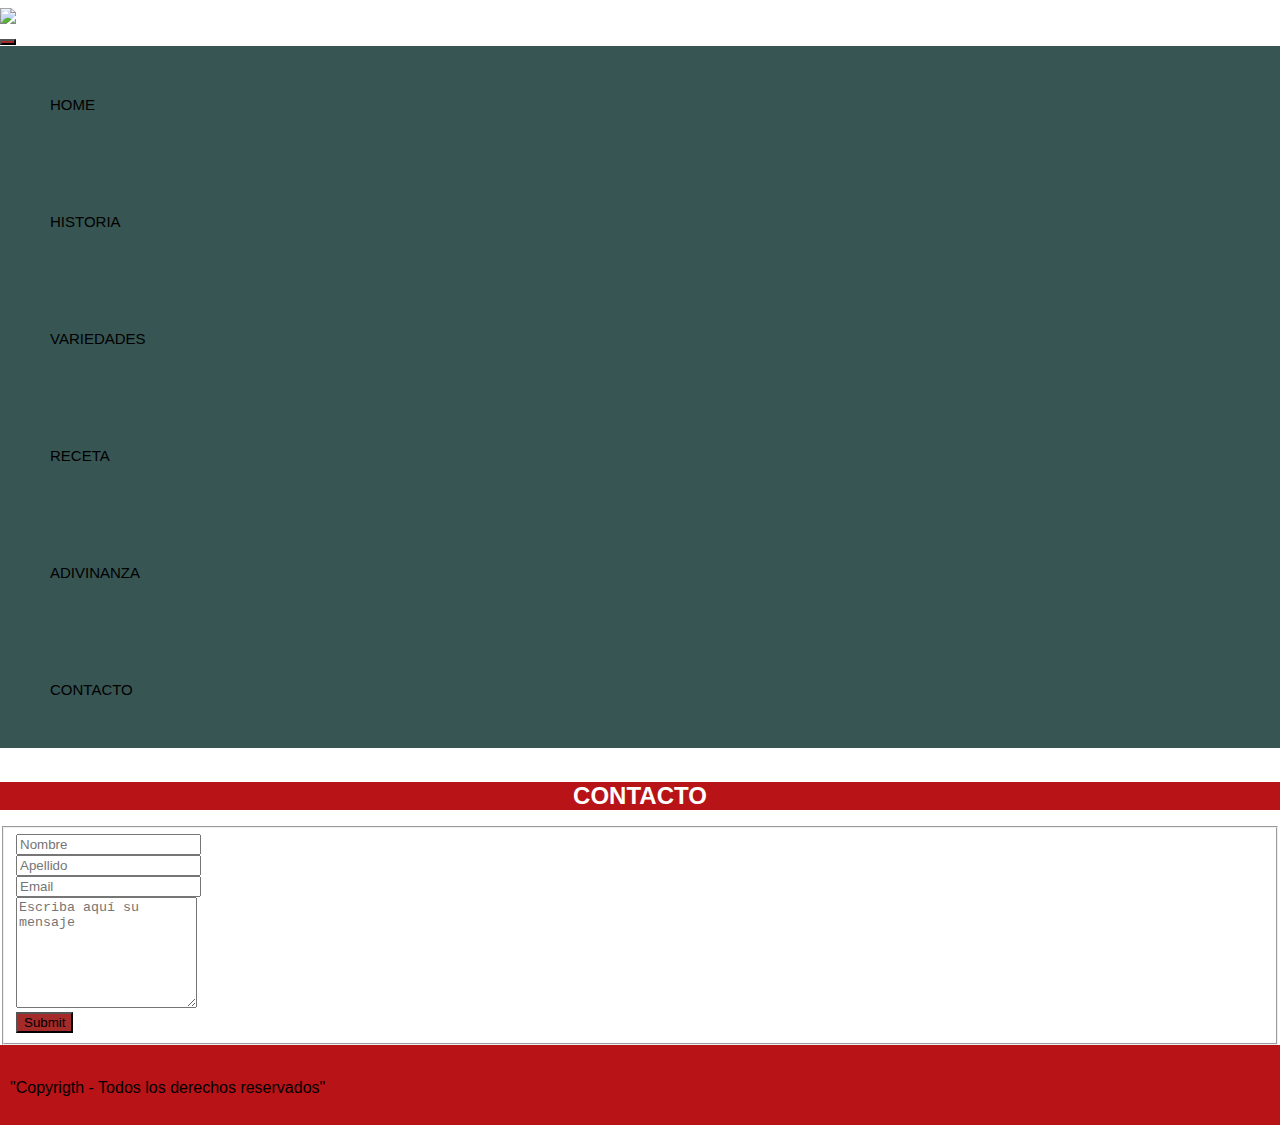
==== contacto.html @ 9ae85a41 "Add files via upload" ====
<!DOCTYPE html>
<html lang="en">
<head>
    <meta charset="UTF-8">
    <meta name="viewport" content="width=device-width, initial-scale=1.0">
    <title>BENE NAPOLETANO</title>
    <link rel="stylesheet" href="css/bootstrap.css">
    <link rel="stylesheet" href="style.css">
</head>

<body> 
  <header> 
  <div class="container">
    <img src="img/cabezal_logo.png" class="mx-auto d-block" style="width:100%"> 
  </div>
    
    <div class="container">
        <nav class="navbar navbar-expand-md navbar-dark bg-dark">
            <button class="navbar-toggler" type="button" data-toggle="collapse" data-target="#navbarTogglerDemo01" aria-controls="navbarTogglerDemo01" aria-expanded="false" aria-label="Toggle navigation">
              <span class="navbar-toggler-icon"></span>
            </button>
            <div class="collapse navbar-collapse" id="navbarTogglerDemo01">
              <ul class="navbar-nav mr-auto mt-2 mt-lg-0">
                <li class="nav-item active">
                  <a class="nav-link" href="index.html">HOME </a>
                </li>
                <li class="nav-item">
                  <a class="nav-link" href="historia.html">HISTORIA</a>
                </li>
                <li class="nav-item">
                  <a class="nav-link" href="variedades.html">VARIEDADES</a>
                </li>
                <li class="nav-item">
                    <a class="nav-link" href="receta.html">RECETA</a>
                  </li>
                  <li class="nav-item">
                    <a class="nav-link" href="adivinanza.html">ADIVINANZA</a>
                  </li>
                  <li class="nav-item">
                    <a class="nav-link" href="contacto.html">CONTACTO</a>
                  </li>
              </ul>
           </div>
          </nav>
      </div>
</header>
<br>
<div class="container">
  
  <div class="col-md-12">
    <h1>CONTACTO</h1>

  <div class="row">
      <div class="col-md-12">
          <div class="well well-sm">
              <form class="form-horizontal" method="post">
                  <fieldset>
                                           <div class="form-group">
                          <span class="col-md-1 col-md-offset-2 text-center"><i class="fa fa-user bigicon"></i></span>
                          <div class="col-md-8">
                              <input id="fname" name="name" type="text" placeholder="Nombre" class="form-control">
                          </div>
                      </div>
                      <div class="form-group">
                          <span class="col-md-1 col-md-offset-2 text-center"><i class="fa fa-user bigicon"></i></span>
                          <div class="col-md-8">
                              <input id="lname" name="name" type="text" placeholder="Apellido" class="form-control">
                          </div>
                      </div>

                      <div class="form-group">
                          <span class="col-md-1 col-md-offset-2 text-center"><i class="fa fa-envelope-o bigicon"></i></span>
                          <div class="col-md-8">
                              <input id="email" name="email" type="text" placeholder="Email" class="form-control">
                          </div>
                      </div>

                      <div class="form-group">
                          <span class="col-md-1 col-md-offset-2 text-center"><i class="fa fa-pencil-square-o bigicon"></i></span>
                          <div class="col-md-8">
                              <textarea class="form-control" id="message" name="message" placeholder="Escriba aquí su mensaje" rows="7"></textarea>
                          </div>
                      </div>

                      <div class="form-group">
                          <div class="col-md-12 text-center">
                              <button type="submit" class="btn btn-primary btn-lg">Submit</button>
                          </div>
                      </div>
                  </fieldset>
              </form>
          </div>
      </div>
  </div>
</div>

<div class="container">
<footer>
    <br>
    <p>"Copyrigth - Todos los derechos reservados"
</footer>
</div>

<script src="js/jquery.js"></script>
    <script src="js/bootstrap.min.js"></script>
    
</body>

</html>
---- style.css ----
body {
background-color: rgb(255, 255, 255);
margin-left: 0px; 
margin-right: 0px;   
}

footer
{ background-color: rgb(184, 19, 23);
    height: 80px;
}

h1 {
    text-align: center;
    color: rgb(255, 255, 255); 
    font-family: Arial, Helvetica, sans-serif;   
    font-size: 24px;    
    background-color: rgb(184, 19, 23);
  }
  
h2 {
  text-align: center;  
  color: rgb(255, 255, 255); 
  font-family: 'Gill Sans', 'Gill Sans MT', Calibri, 'Trebuchet MS', sans-serif;
  font-size: 18px;    
  background-color: rgb(55, 85, 83);
}

p {
    text-align: left;
    margin-left: 10px;
    color: rgb(0, 0, 0); 
    font-family: 'Gill Sans', 'Gill Sans MT', Calibri, 'Trebuchet MS', sans-serif;
    font-size: 16px;
  }

li{
    text-align: left;
    color: rgb(255, 255, 255); 
    font-family: Arial, Helvetica, sans-serif;   
    font-size: 15px;

}
ul {
  align-self: left;
    align-items: left;
    list-style-type: none;
    margin: 0;
    padding: 0;
    overflow: hidden;
    background-color: rgb(55, 85, 83);
  }  
  
li a {
    display: block;
    color: rgb(0, 0, 0);
    text-align: left;
    padding: 50px 50px;
    text-decoration: none;
  }
  
li a:hover {
    background-color: rgb(184, 19, 23);
  }
  
button
{background-color: brown;

}

.image-fondo {
  background-image: url("../IMG/fondo.png");
}

.cabecera{
color: #fff;
text-align: center;
vertical-align: top;
}
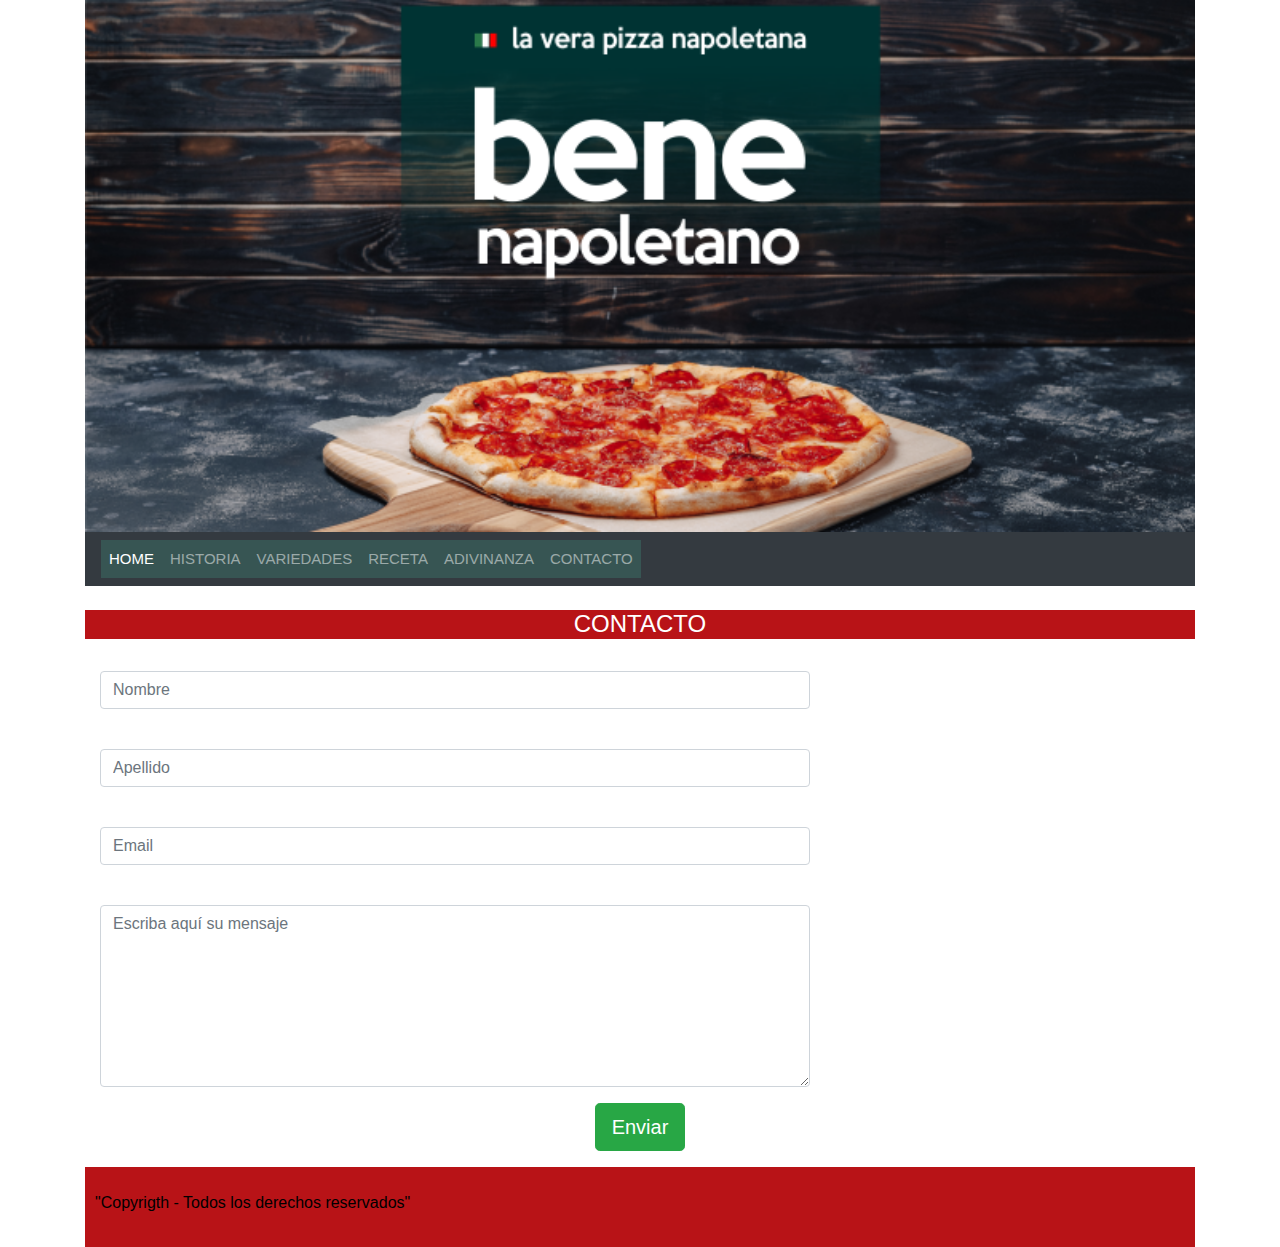
==== commit ab2a0e29: "Add files via upload" ====
--- a/contacto.html
+++ b/contacto.html
@@ -4,7 +4,7 @@
     <meta charset="UTF-8">
     <meta name="viewport" content="width=device-width, initial-scale=1.0">
     <title>BENE NAPOLETANO</title>
-    <link rel="stylesheet" href="css/bootstrap.css">
+    <link rel="stylesheet" href="https://maxcdn.bootstrapcdn.com/bootstrap/4.0.0/css/bootstrap.min.css" integrity="sha384-Gn5384xqQ1aoWXA+058RXPxPg6fy4IWvTNh0E263XmFcJlSAwiGgFAW/dAiS6JXm" crossorigin="anonymous">
     <link rel="stylesheet" href="style.css">
 </head>
 
@@ -46,16 +46,14 @@
 </header>
 <br>
 <div class="container">
-  
-  <div class="col-md-12">
-    <h1>CONTACTO</h1>
+ <h1>CONTACTO</h1>
 
   <div class="row">
       <div class="col-md-12">
           <div class="well well-sm">
               <form class="form-horizontal" method="post">
                   <fieldset>
-                                           <div class="form-group">
+                                           <div class="form-group text-center">
                           <span class="col-md-1 col-md-offset-2 text-center"><i class="fa fa-user bigicon"></i></span>
                           <div class="col-md-8">
                               <input id="fname" name="name" type="text" placeholder="Nombre" class="form-control">
@@ -84,7 +82,7 @@
 
                       <div class="form-group">
                           <div class="col-md-12 text-center">
-                              <button type="submit" class="btn btn-primary btn-lg">Submit</button>
+                            <button type="button" class="btn btn-lg btn-success"> Enviar </button>
                           </div>
                       </div>
                   </fieldset>
